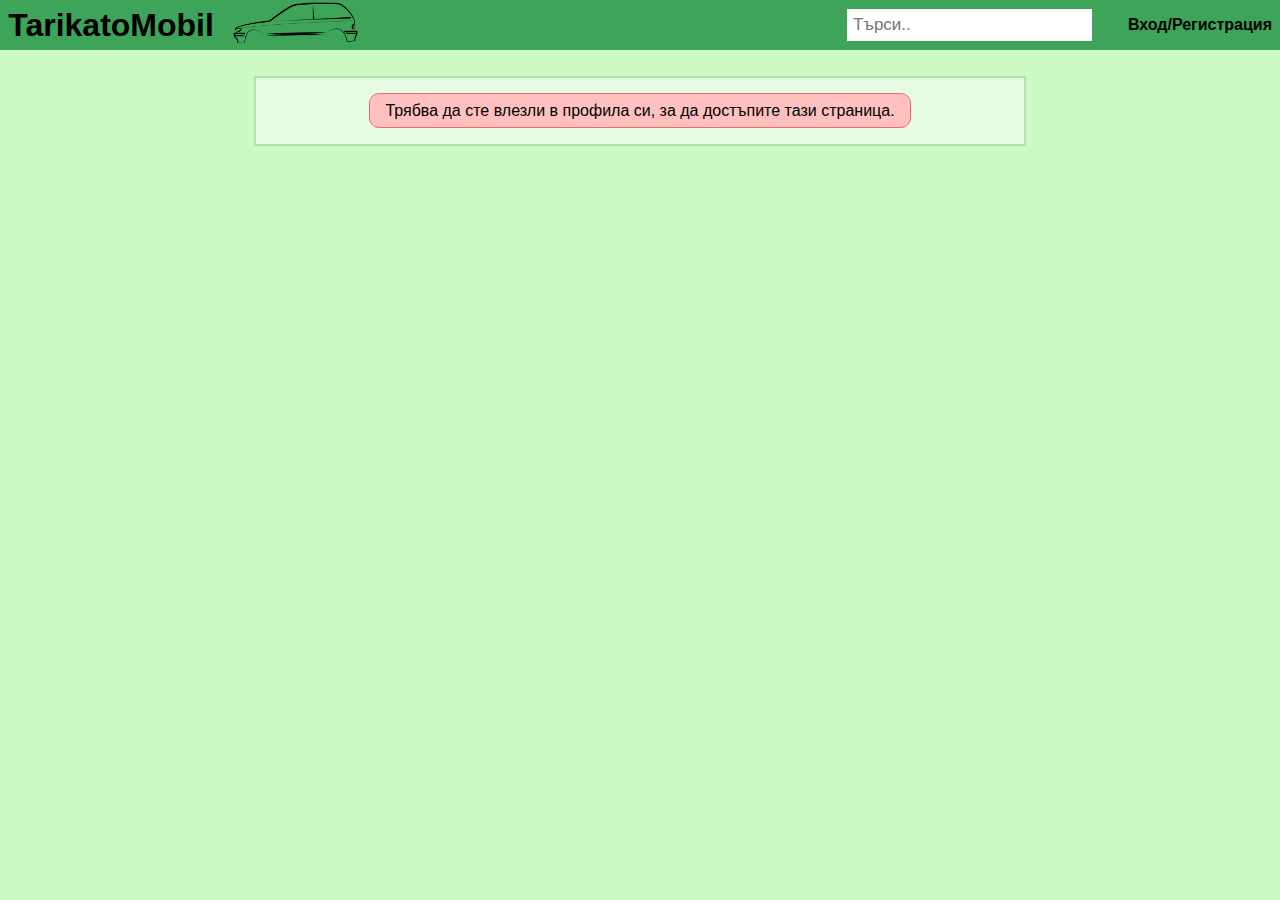
==== ui/createTrip.html @ 95f0fe81 "add create trip" ====
<!DOCTYPE html>
<html lang="en">

<head>
    <meta charset="UTF-8">
    <title>Създай пътуване</title>
    <link rel="stylesheet" href="styles/style.css">
    <link rel="stylesheet" href="styles/trips.css">
    <link rel="stylesheet" href="styles/trip.css">
    <link rel="stylesheet" href="styles/createTrip.css">
</head>

<body>
    <header id="main-header">
        <a href="index.html">
            <h1 class="dark-bg-link">TarikatoMobil</h1>
        </a>
        <img id="logo-img" class="left-aligned" src="images/car_logo.png" />
        <div id="search-container">
            <form action="">
                <input id="search-input" type="text" placeholder="Търси.." name="search" />
            </form>
        </div>
        <nav class="not-logged-in">
            <ul id="navigation-list">
                <li>
                    <a class="dark-bg-link" href="login.html">Вход/Регистрация</a>
                </li>
            </ul>
        </nav>

        <nav class="logged-in">
            <ul id="navigation-list">
                <li>
                    <a class="dark-bg-link" id="my-profile-link" href="profile.html">Профил</a>
                </li>
                <li>
                    <a class="dark-bg-link" href="">Моите ревюта</a>
                </li>
                <li>
                    <a class="dark-bg-link" href="myTrips.html">Моите пътувания</a>
                </li>
                <li>
                    <a class="dark-bg-link" href="">Моята кола</a>
                </li>
                <li>
                    <a class="dark-bg-link" href="" onclick="logout()">Изход</a>
                </li>
            </ul>
        </nav>
    </header>

    <form id="create-trip" class="column coloured-field centered-field" onsubmit="createTrip()">
        <header class="row trip-destination-header">
            <p>Ново пътуване</p>
            <input type="submit" class="trip-button" value="Създай" id="create-trip-button"></input>
        </header>
        <div id="error-box">
        </div>

        <div id="trip-details" class="column">
            <div class="row trip-detail">
                <label for="from">От:</label>
                <input list="cities-list" id="from" />
            </div>
            <div class="row trip-detail">
                <label for="to">До:</label>
                <input list="cities-list" id="to" />
            </div>
            <datalist id="cities-list"></datalist>
            <div class="row trip-detail">
                <label for="when">Кога:</label>
                <input type="datetime-local" id="when" />
            </div>
            <div class="row trip-detail">
                <label for="price">Цена:</label>
                <input type="number" min="0" max="50" step="0.1" id="price" />
            </div>
            <div class="row trip-detail">
                <label for="max-passengers">Брой места:</label>
                <input type="number" min="1" step="1" id="max-passengers" />
            </div>
            <div class="row trip-detail">
                <label for="air-conditioning">Климатик:</label>
                <input type="checkbox" id="air-conditioning">
            </div>
            <div class="row trip-detail">
                <label for="smoking">Пушене:</label>
                <input type="checkbox" id="smoking">
            </div>
            <div class="row trip-detail">
                <label for="pets">Домашни любимци:</label>
                <input type="checkbox" id="pets">
            </div>
            <div class="row trip-detail">
                <label for="comment">Допълнителен коментар: </label>
                <input type="text" id="comment" />
            </div>
        </div>
        <section id="passengers">
        </section>

    </form>
</body>

<script src="scripts/common.js"></script>
<script type="text/javascript" src="./scripts/trips.js"></script>
<script type="text/javascript" src="./scripts/createTrip.js"></script>

</html>
---- ui/styles/style.css ----
* {
    font-family: Segoe UI, Helvetica, Arial, sans-serif;
    color: #000000;
}

button, a, input {
    cursor: pointer;
}

body {
    background-color: #cdf9c4;
    margin: 0;
}

#main-header {
    display: flex;
    align-items: center;
    justify-content: right;
    background-color: #3da459;
}

h1 {
    font-size: 2rem;
    margin: 0 0 0 4%;
}

h2 {
    margin: 0 0 0 4%;
}

#logo-img {
    width: 10%;
    margin-left: 2%;
}

#profile-logo {
    width: 50px;
    margin-left: 0;
}

.left-aligned {
    margin-right: auto;
    margin-left: 0;
}

.right-aligned {
    margin-left: auto;
    margin-right: 0;
}

#navigation-list {
    display: flex;
    list-style-type: none;
}

#navigation-list li {
    padding: 0 0.5rem;
}

#navigation-list li a {
    font-weight: 600;
}

#navigation-list li img {
    padding: 0;
}

a {
    text-decoration: none;
}

.dark-bg-link:hover {
    color: #cdf9c4;
}

.light-bg-link:hover {
    color: #ce5916;
}

.centered-text {
    text-align: center;
}

#search-input {
    padding: 6px;
    font-size: 17px;
    width: 100%;
    border: none;
    margin: 0;
}

.search-container {
    width: 50%;
    align-items: right;
    margin-left: auto;
    margin-right: 0;
    padding: 0 0.5rem;
}

.modal {
    display: none;
    position: fixed;
    z-index: 1;
    padding-top: 100px;
    left: 0;
    top: 0;
    width: 100%;
    height: 100%;
    overflow: auto;
    background-color: rgb(0, 0, 0);
    background-color: rgba(0, 0, 0, 0.4);
}

.modal-content {
    background-color: #cdf9c4;
    margin: auto;
    padding: 20px;
    border: 1px solid #888;
    width: 60%;
    text-align: center;
}

.close {
    color: #aaaaaa;
    float: right;
    font-size: 28px;
    font-weight: bold;
}

.close:hover,
.close:focus {
    color: #000;
    text-decoration: none;
    cursor: pointer;
}

.form-item {
    width: 100%;
    border-style: none;
    padding-left: 7px;
    border-style: solid;
    border-color: #c3cdc0;
    border-width: 2px;
    height: 35px;
    margin-bottom: 0;
    font-size: 15px;
}

.submit-btn {
    margin-top: 10px;
    background-color: #558d3d;
    color: white;
    font-size: 15px;
    font-weight: lighter;
    border-style: none;
    width: 50%;
    height: 50px;
}

.submit-btn:hover {
    background-color: #ffffff;
    color: #558d3d;
}

.submit-form {
    width: 80%;
    height: 300px;
    margin: auto;
    margin-top: 50px;
    margin-bottom: 0px;
    text-align: center;
}

.form-item:hover {
    border-color: #79a06b;
}


#credentials-section {
    width: 40%;
    padding-left: 30%;
}

.slidecontainer {
    width: 100%;
}

.slider {
    -webkit-appearance: none;
    width: 50%;
    height: 15px;
    border-radius: 5px;
    background: #fffefe;
    outline: none;
    opacity: 0.7;
    -webkit-transition: .2s;
}

.slider:hover {
    opacity: 1;
}

.slider::-webkit-slider-thumb {
    -webkit-appearance: none;
    appearance: none;
    width: 25px;
    height: 25px;
    border-radius: 50%;
    background: #f19f06;
    cursor: pointer;
}

.slider::-moz-range-thumb {
    width: 25px;
    height: 25px;
    border-radius: 50%;
    background: #f19f06;
    cursor: pointer;
}

.delete-btn {
    margin-top: 30px;
    background-color: #860d0d;
    color: white;
    font-size: 15px;
    font-weight: lighter;
    border-style: none;
    width: 20%;
    height: 30px;
}
---- ui/styles/trips.css ----
/* id */

#search-trips {
    height: 20%;
    padding: 1%;
    width: 70%;
    justify-content: space-around;
}

#trips {
    height: 70%;
}

/* elements */


label {
    align-self: left;
    margin-top: 10%;
}

/* classes */

.column {
    display: flex;
    flex-direction: column;
    justify-content: space-around;
}

.row {
    display: flex;
    flex-direction: row;
    justify-content: space-around;
}

.coloured-field {
    background: #E6FCE2;
    border: 2px solid #ADE6A8;
}

.centered-field {
    margin: 2% auto;
}

.destination-select {
    width: 120%;
}

.checkbox-labels {
    justify-content: space-between;
    width: 23%;
}

.icon {
    width: 10%;
    height: 50%;
    align-self: center;
    margin: 0 2%;
}

.trip-short {
    width: 50%;
    padding: 0 2%;
    border-radius: 20px;
    display: flex;
    justify-content: space-between;
}

.trip-short-detail-string {
    background-color: #3da459;
    border-radius: 20px;
    color: white;
}

.trip-short-detail {
    align-self: center;
    padding: 3% 4%;
    margin-left: 5%;
}

.trip-short-details {
    display: flex;
    justify-content: flex-end;
    width: 40%;
}

.from-to {
    font-size: 1.2rem;
    width: 40%;
}

.trips-error {
    background-color: #ffc0c0;
    width: fit-content;
    padding: 1% 2%;
    border: 1px solid #f36868;
    border-radius: 10px;
    margin: 2% auto;
}

.trips-notification {
    background-color: #c5c5c5;
    width: fit-content;
    padding: 1% 2%;
    border: 1px solid #9b9b9b;
    border-radius: 10px;
    margin: 2% auto;
}

/* is driver logic */
#is-driver-select {
    cursor: pointer;
    margin: 1%;
    padding: 1% 1%;
    border-radius: 10px;
}
---- ui/styles/trip.css ----
#trip {
    width: 60%;
}

#trip-details {
    margin: 1% 4%;
}

#comment {
    overflow-wrap: break-word;
    width: 70%;
}

.trip-destination-header {
    display: flex;
    justify-content: space-between;
    margin: 0% 3%;
    padding: 1% 5%;
}

.trip-destination-header>* {
    padding: 0%;
    padding-left: 1%;
    font-size: 1.5rem;
}

#trip-details .trip-detail {
    display: flex;
    justify-content: flex-start;
    padding: 10px;
}

#trip-details .trip-detail>* {
    margin: 0;
}

#trip-details .trip-detail>label {
    width: 22%;
}

#passengers {
    padding: 1% 5%;
}

#passengers>header {
    font-size: 1.3rem;
}

.trip-button {
    background-color: #cdf9c4;
    border: 3px solid #cdf9c4;
    cursor: pointer;
    margin: 0% 1%;
    border-radius: 10px;
    font-size: 1rem;
    padding: 3% 2%;
}

.trip-button:hover {
    background-color: #E6FCE2;
}

#buttons {
    width: 40%;
    display: flex;
    justify-content: flex-end;
    align-items: center;
}

#trip-locations {
    width: 30%;
}

.passenger {
    width: 30%;
    align-items: center;
    justify-content: flex-start;
    margin: 1% 0%;
}

.passenger>* {
    margin: 1% 2%;
    padding: 2% 3%;
}
---- ui/styles/createTrip.css ----
#create-trip{width: 60%;}

#create-trip-button{padding: 1% 2%;margin: 2% 1%;}
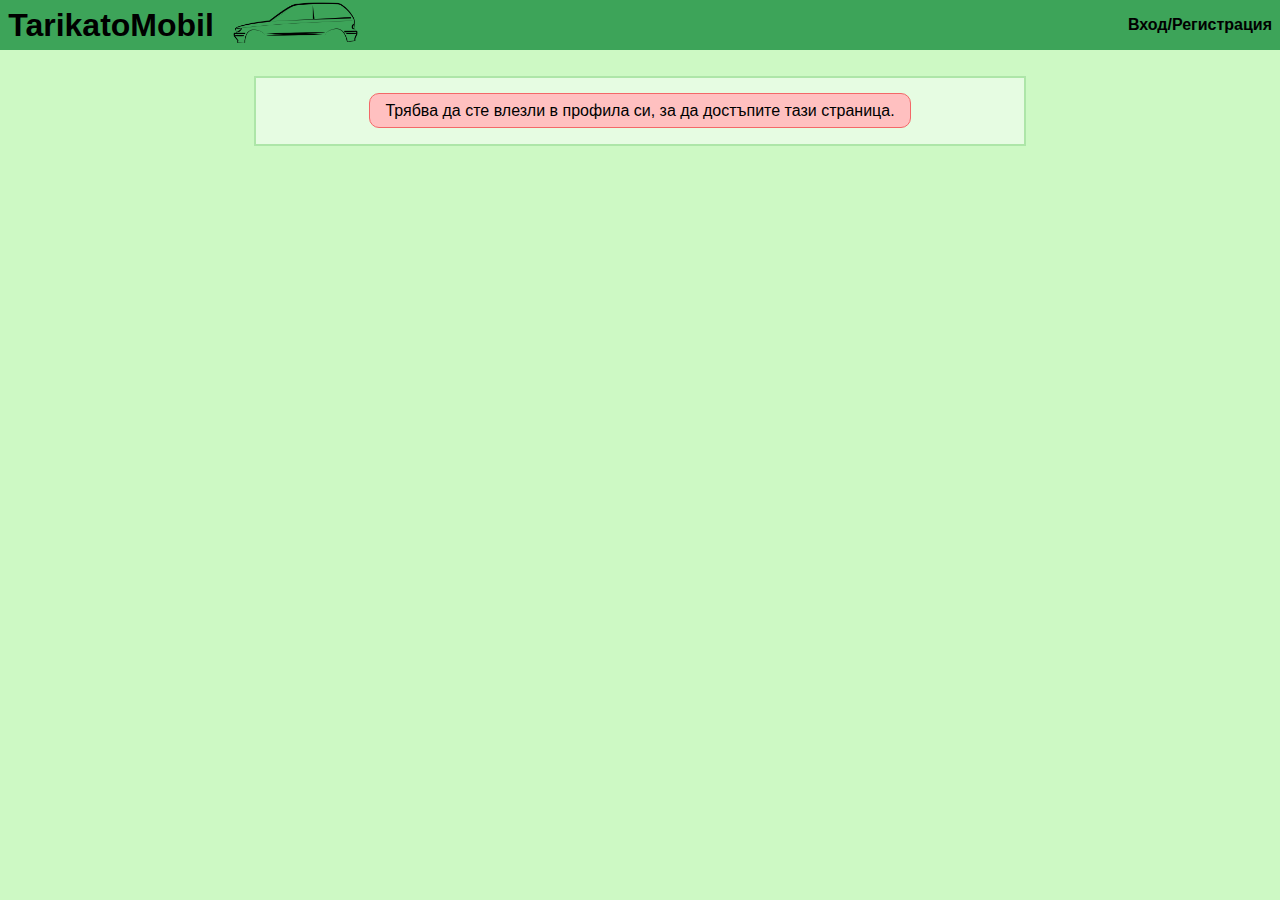
==== commit 316d9d6e: "Add create trip nav link" ====
--- a/ui/createTrip.html
+++ b/ui/createTrip.html
@@ -16,11 +16,6 @@
             <h1 class="dark-bg-link">TarikatoMobil</h1>
         </a>
         <img id="logo-img" class="left-aligned" src="images/car_logo.png" />
-        <div id="search-container">
-            <form action="">
-                <input id="search-input" type="text" placeholder="Търси.." name="search" />
-            </form>
-        </div>
         <nav class="not-logged-in">
             <ul id="navigation-list">
                 <li>
@@ -41,7 +36,10 @@
                     <a class="dark-bg-link" href="myTrips.html">Моите пътувания</a>
                 </li>
                 <li>
-                    <a class="dark-bg-link" href="">Моята кола</a>
+                    <a class="dark-bg-link" href="myCar.html">Моята кола</a>
+                </li>
+                <li>
+                    <a class="dark-bg-link" href="createTrip.html">Създай пътуване</a>
                 </li>
                 <li>
                     <a class="dark-bg-link" href="" onclick="logout()">Изход</a>
